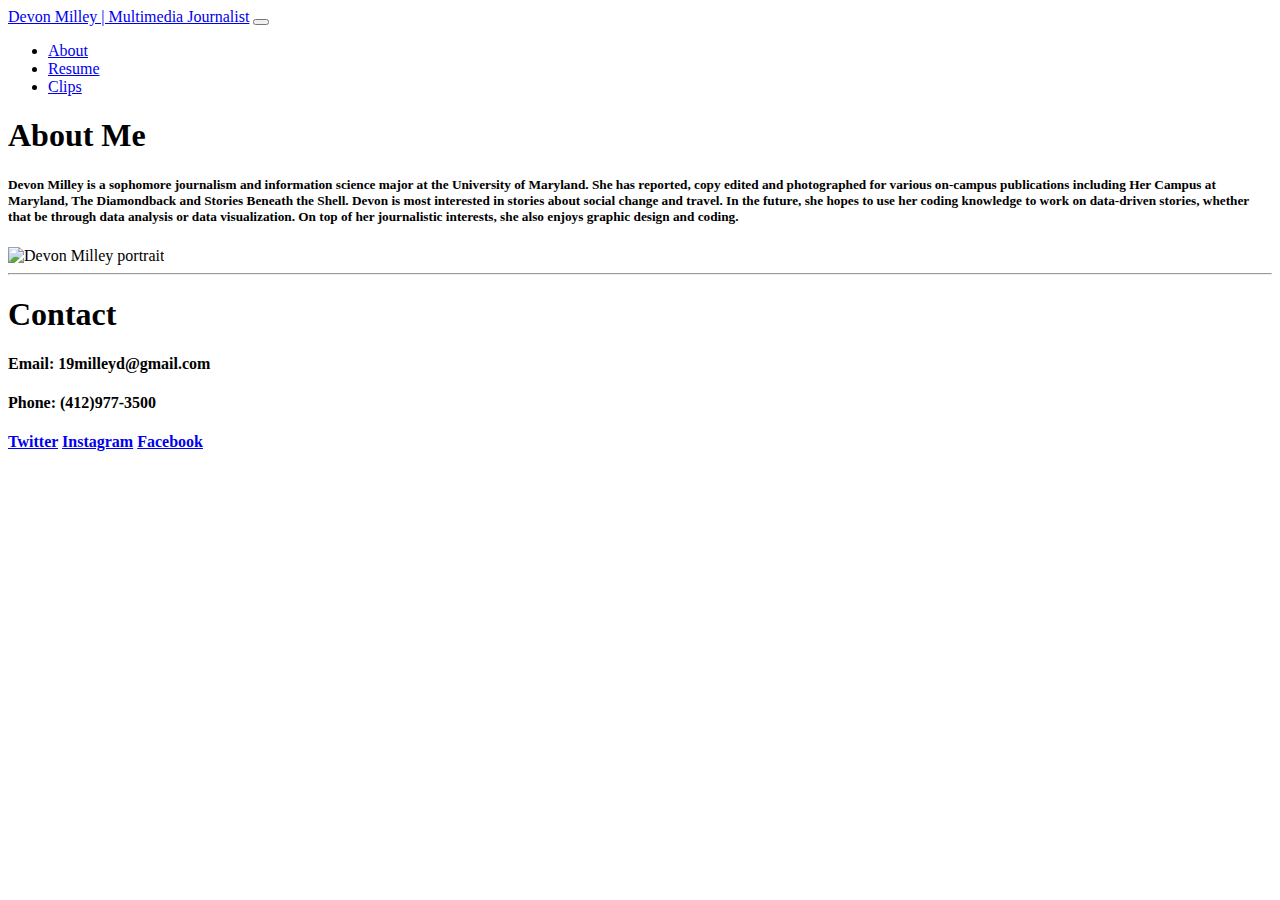
==== main page/index.html @ 1027b852 "reogranized folders and created a main page index" ====
<!doctype html>
<html lang="en">

<head>
    <meta charset="utf-8">
    <!-- meta tags and seo -->
    <title>Devon Milley | About</title>
    <meta name="description" content="">
    <meta name="author" content="">
    <!-- mobile -->
    <meta name="viewport" content="width=device-width, initial-scale=1">
    <!-- google fonts -->
    <link rel="preconnect" href="https://fonts.gstatic.com">
    <link href="https://fonts.googleapis.com/css2?family=Noto+Sans:ital,wght@0,400;0,700;1,400;1,700&family=Open+Sans+Condensed:ital,wght@0,300;0,700;1,300&family=Raleway:ital,wght@0,300;0,400;0,500;0,600;0,700;1,300;1,400;1,500;1,600;1,700&display=swap" rel="stylesheet">
    <link href="https://fonts.googleapis.com/css2?family=Playfair+Display:ital,wght@0,400;0,500;0,600;0,700;1,400;1,500;1,600;1,700&display=swap" rel="stylesheet">
    <!-- bootstrap css -->
    <link href="https://cdn.jsdelivr.net/npm/bootstrap@5.0.0-beta2/dist/css/bootstrap.min.css" rel="stylesheet" integrity="sha384-BmbxuPwQa2lc/FVzBcNJ7UAyJxM6wuqIj61tLrc4wSX0szH/Ev+nYRRuWlolflfl" crossorigin="anonymous">
    <!-- bootstrap css -->
    <link href="https://cdn.jsdelivr.net/npm/bootstrap@5.0.0-beta2/dist/css/bootstrap.min.css" rel="stylesheet" integrity="sha384-BmbxuPwQa2lc/FVzBcNJ7UAyJxM6wuqIj61tLrc4wSX0szH/Ev+nYRRuWlolflfl" crossorigin="anonymous">
    <!-- custom css -->
    <link rel="stylesheet" type="text/css" href="../resume/css/style.css">
</head>
<!---->

<body>
    <nav class="navbar navbar-expand-lg custom-nav">
        <div class="container-fluid">
            <a class="navbar-brand" href="#">Devon Milley | Multimedia Journalist</a>
            <button class="navbar-toggler" type="button" data-bs-toggle="collapse" data-bs-target="#navbarText" aria-controls="navbarText" aria-expanded="false" aria-label="Toggle navigation">
                <span class="navbar-toggler-icon"></span>
            </button>
            <div class="collapse navbar-collapse" id="navbarText">
                <ul class="navbar-nav me-auto mb-2 mb-lg-0">
                    <li class="nav-item">
                        <a class="nav-link active" aria-current="page" href="site/index.html">About</a>
                    </li>
                    <li class="nav-item">
                        <a class="nav-link active" href="../resume/index.html">Resume</a>
                    </li>
                    <li class="nav-item">
                        <a class="nav-link active" href="../clips/index.html">Clips</a>
                    </li>
                </ul>
            </div>
        </div>
    </nav>
    <div class="container">
        <h1>About Me</h1>
        <div class="offset-lg-1 col-lg-10 offset-lg-1 bio">
            <div class="row">
                <div class="col-lg-7">
                    <h5 class="biotext">Devon Milley is a sophomore journalism and information science major at the University of Maryland. She has reported, copy edited and photographed for various on-campus publications including Her Campus at Maryland, The Diamondback and Stories Beneath the Shell. Devon is most interested in stories about social change and travel. In the future, she hopes to use her coding knowledge to work on data-driven stories, whether that be through data analysis or data visualization. On top of her journalistic interests, she also enjoys graphic design and coding.</h5>
                </div>
                <div class="col-lg-5 ">
                    <img src="images/IMG_3860.jpg" class="img-fluid" alt="Devon Milley portrait">
                </div>
            </div>
        </div>
        <hr>
        <div class="contact">
            <h1>Contact</h1>
            <h4>Email: 19milleyd@gmail.com</h4>
            <h4>Phone: (412)977-3500</h4>
            <h4><a href="http://twitter.com/dnm1023" target="_blank">Twitter</a>
                <a href="https://www.instagram.com/dnm1023/" target="_blank">Instagram</a>
                <a href="https://www.facebook.com/dnm1023/" target="_blank">Facebook</a></h4>
        </div>
    </div>
    <!--page contents go here-->
    <!---->
    <!-- bootstrap javascript -->
    <script src="https://cdn.jsdelivr.net/npm/bootstrap@5.0.0-beta2/dist/js/bootstrap.bundle.min.js" integrity="sha384-b5kHyXgcpbZJO/tY9Ul7kGkf1S0CWuKcCD38l8YkeH8z8QjE0GmW1gYU5S9FOnJ0" crossorigin="anonymous"></script>
</body>

</html>
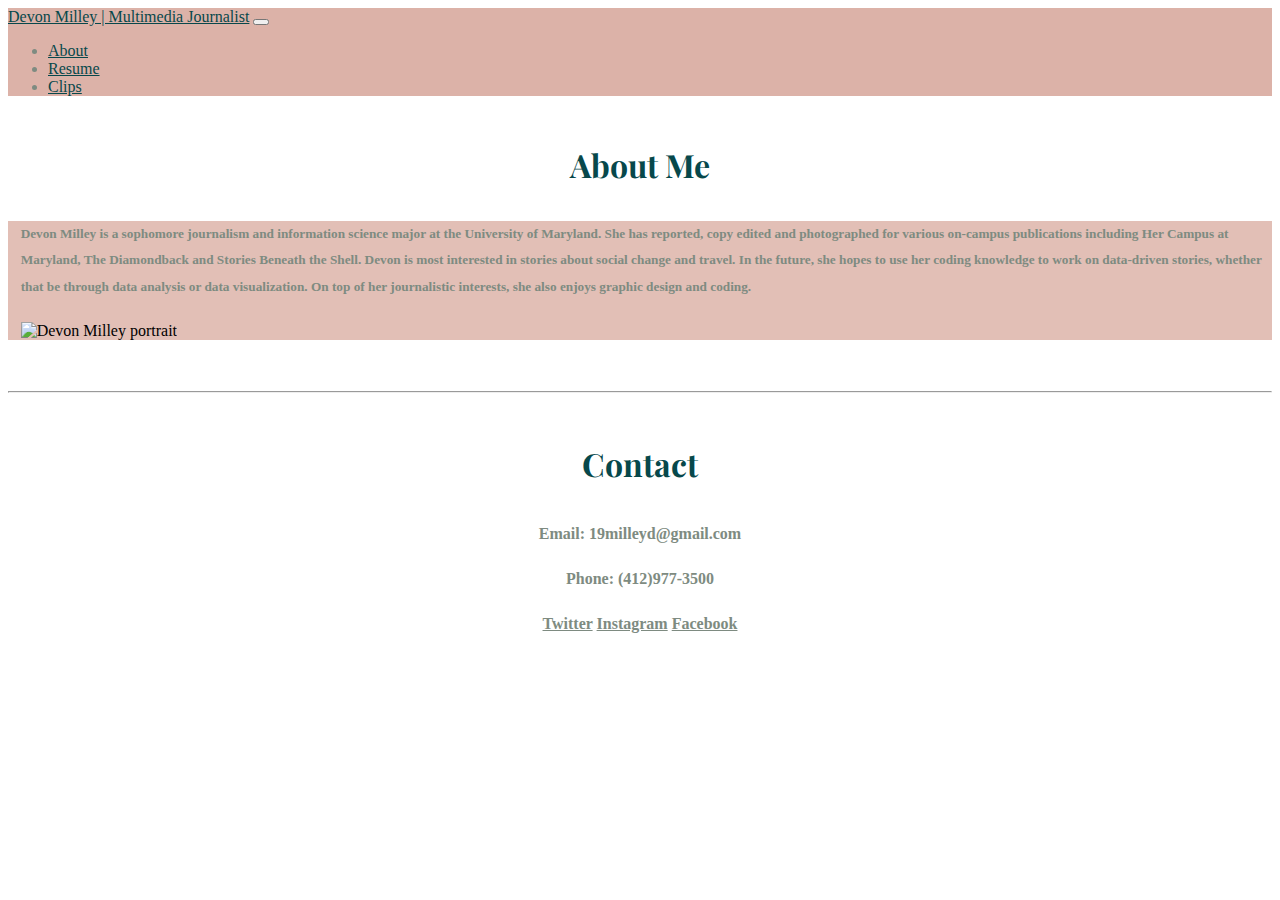
==== commit 42bf4c83: "added an image" ====
--- a/main page/index.html
+++ b/main page/index.html
@@ -18,7 +18,7 @@
     <!-- bootstrap css -->
     <link href="https://cdn.jsdelivr.net/npm/bootstrap@5.0.0-beta2/dist/css/bootstrap.min.css" rel="stylesheet" integrity="sha384-BmbxuPwQa2lc/FVzBcNJ7UAyJxM6wuqIj61tLrc4wSX0szH/Ev+nYRRuWlolflfl" crossorigin="anonymous">
     <!-- custom css -->
-    <link rel="stylesheet" type="text/css" href="../resume/css/style.css">
+    <link rel="stylesheet" type="text/css" href="../css/style.css">
 </head>
 <!---->
 
--- a/css/style.css
+++ b/css/style.css
@@ -0,0 +1,97 @@
+21/*FULL SITE*/
+
+body {
+    font-family: 'Raleway', sans-serif;
+}
+
+h1,
+.title {
+    color: #07484B;
+    text-align: center;
+    padding-bottom: 1%;
+    padding-top: 2%;
+}
+
+h1 {
+    font-family: 'Playfair Display', serif;
+}
+
+h1,
+h2,
+h4 {
+    font-weight: bold;
+}
+
+.custom-nav,
+.clips .custom-button {
+    background-color: #DCB2A8;
+}
+
+.custom-nav a {
+    color: #07484B;
+}
+
+
+.bio {
+    background-color: #E2BFB6;
+    margin-bottom: 4%;
+    padding-left: 1%;
+}
+
+.contact,
+.contact a {
+    text-align: center;
+    color: #7E8B81;
+    text-decoration: none;
+    line-height: 1.5;
+}
+
+.contact a {
+    text-decoration: underline;
+}
+
+.biotext {
+    line-height: 2;
+    color: #7E8B81;
+}
+
+
+h2 {
+    color: #55917F;
+}
+
+.date {
+    text-align: right;
+    color: #7E8B81;
+}
+
+h5,
+ul,
+h4,
+p {
+    color: #7E8B81;
+}
+
+.resume h1 {
+    padding-top: 2%;
+    padding-bottom: 2%;
+
+}
+
+
+.clips,
+.clips h5,
+.clips h6,
+.clips p,
+.clips a {
+    text-align: center;
+    color: #07484B;
+    background-color: #55917F;
+
+}
+
+.custom-button {
+    margin-bottom: 6%;
+}
+
+/*comment*/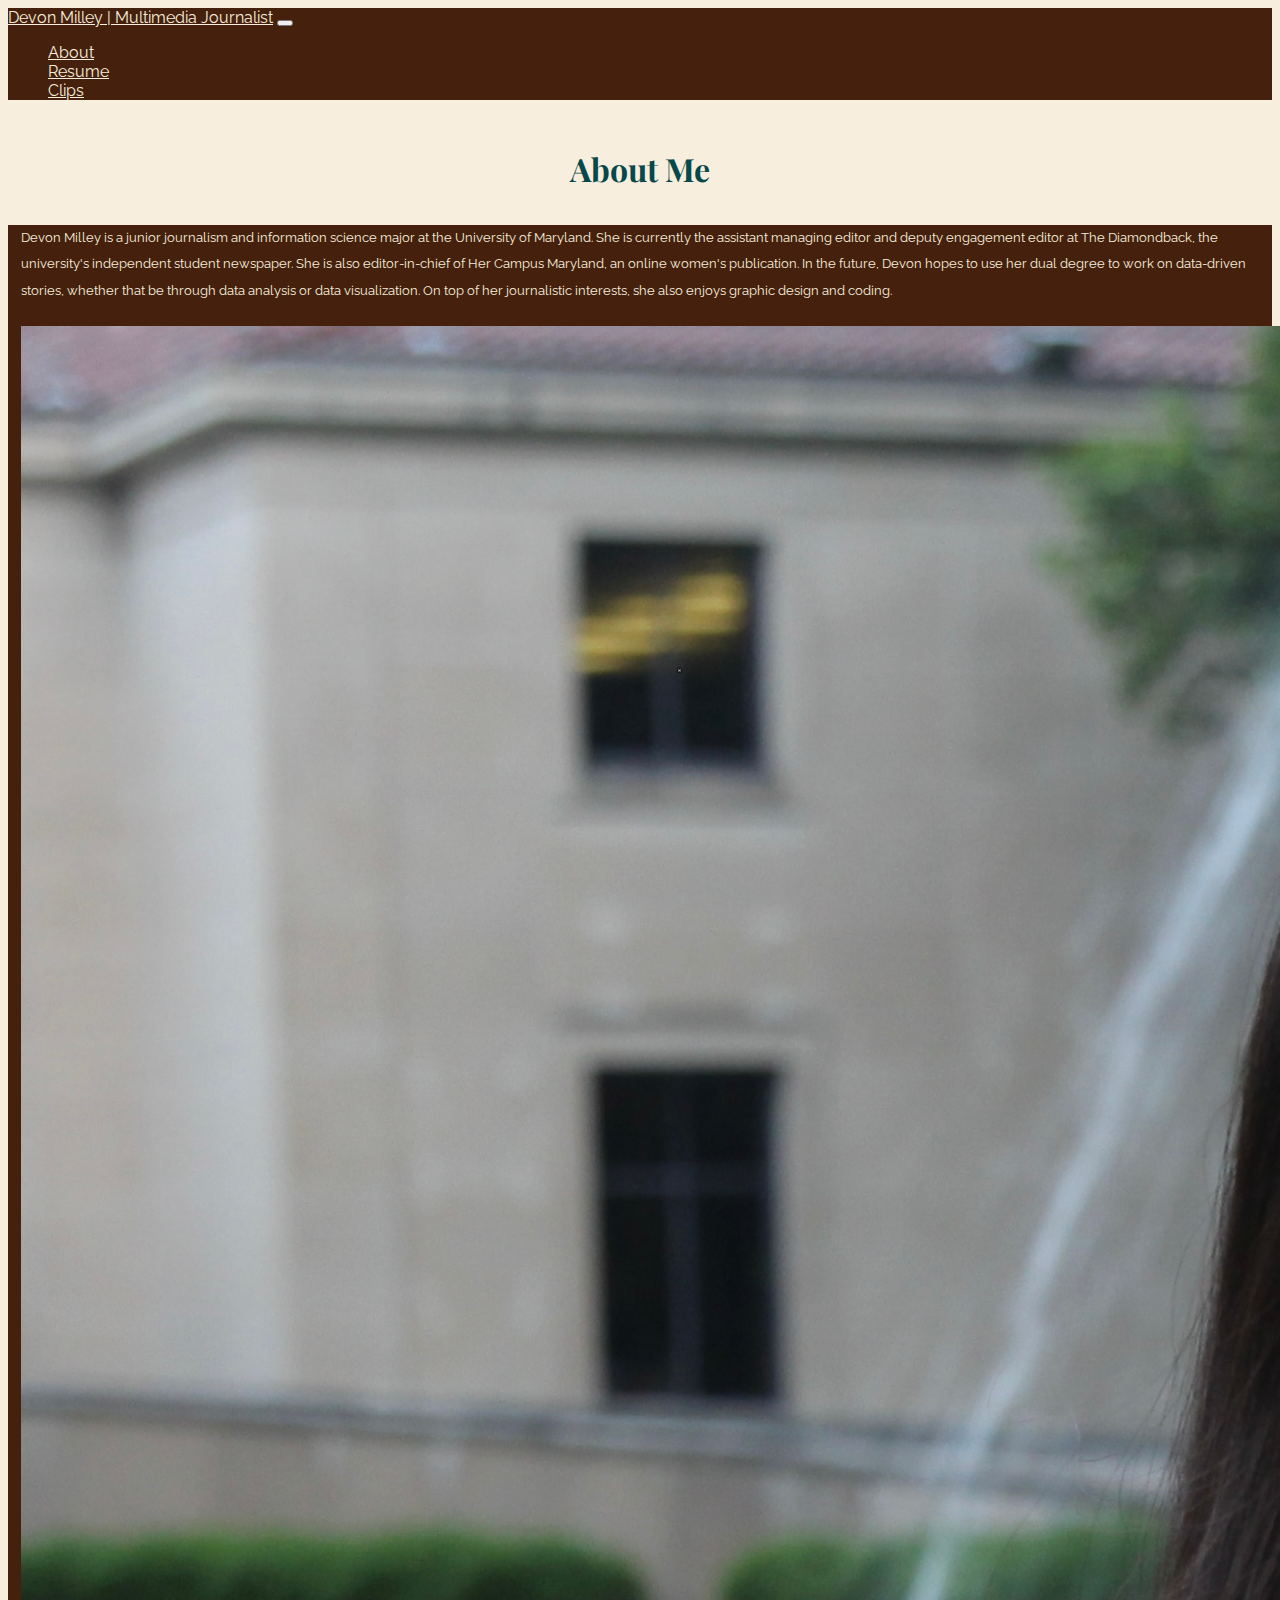
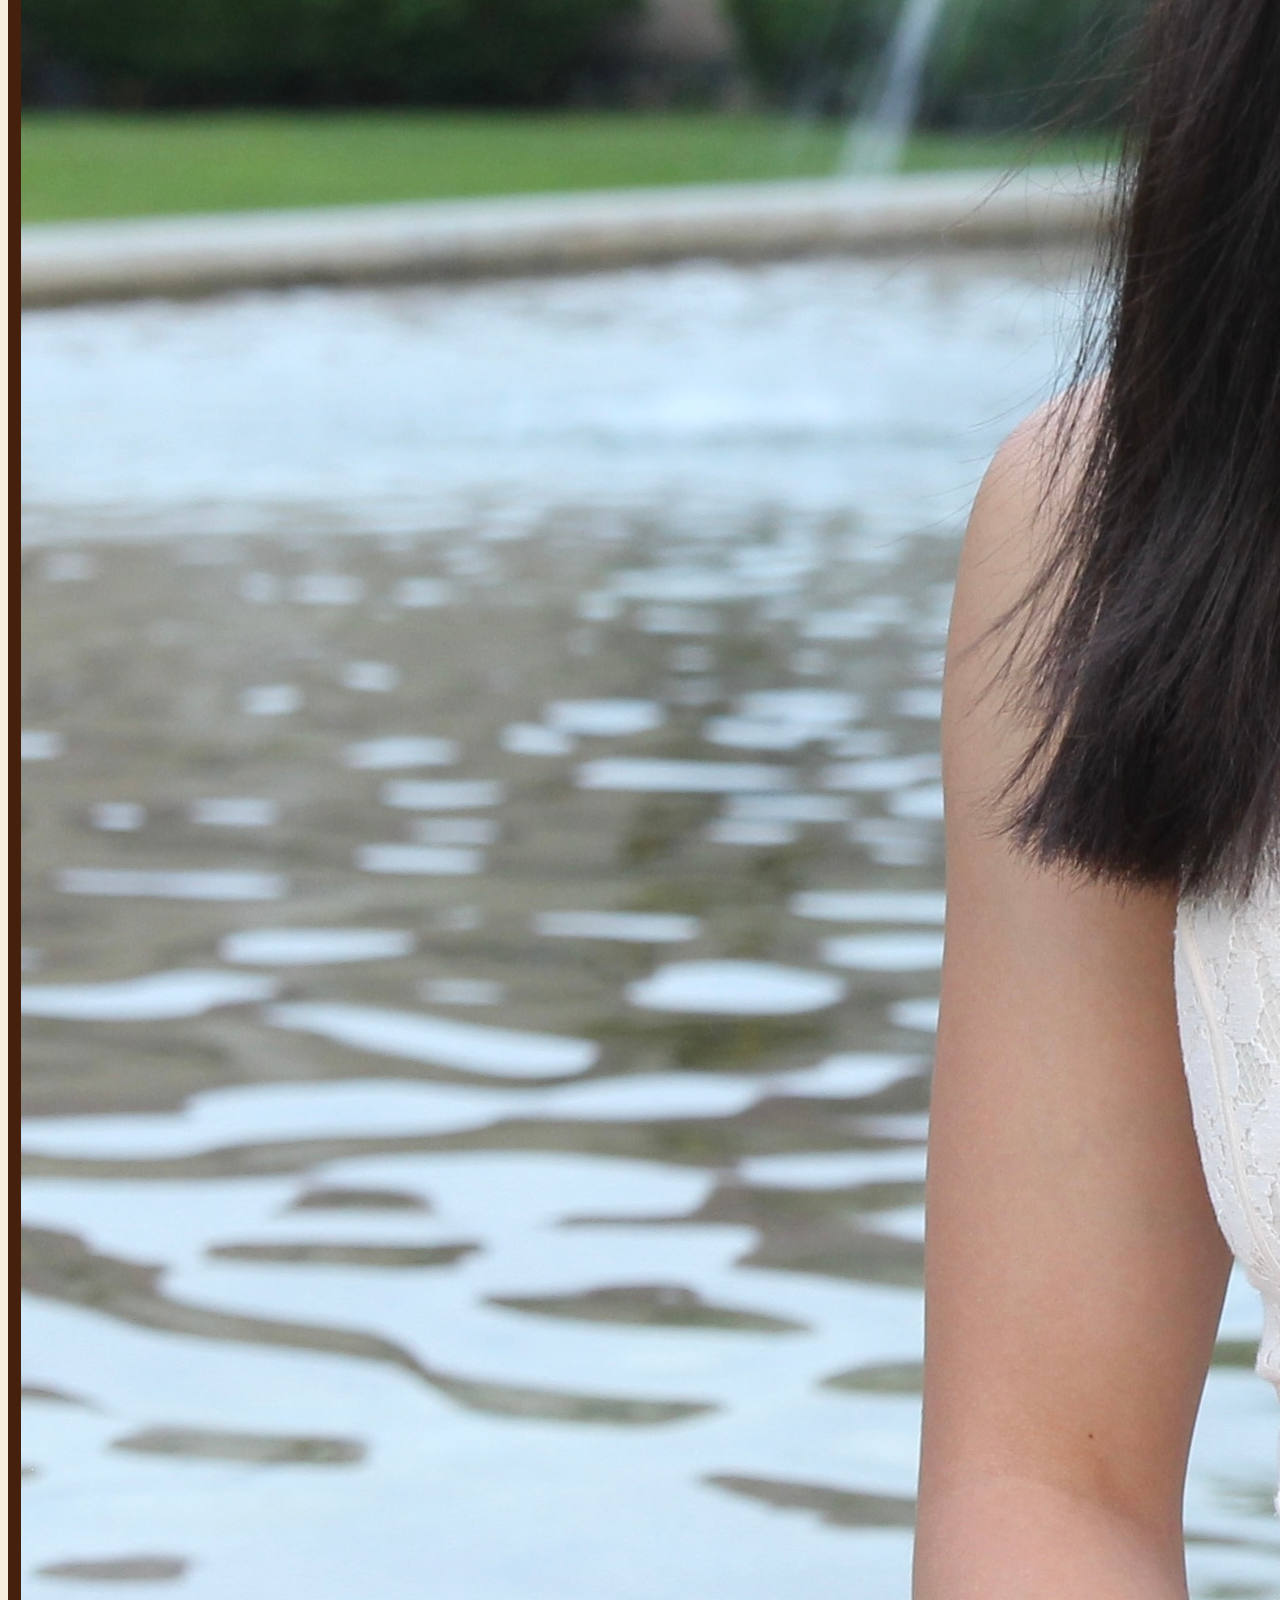
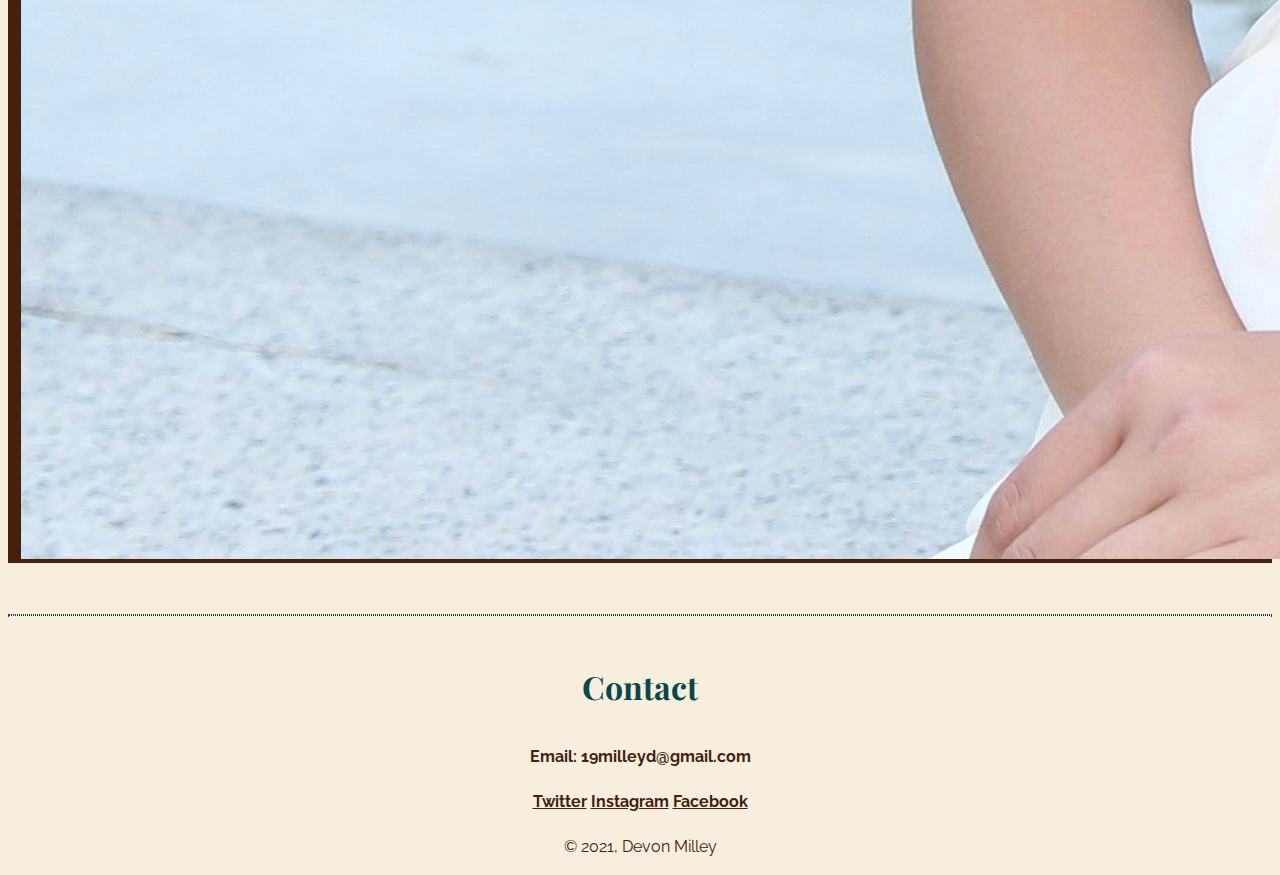
==== commit 5aa1661b: "edited main page and style" ====
--- a/main page/index.html
+++ b/main page/index.html
@@ -49,10 +49,10 @@
         <div class="offset-lg-1 col-lg-10 offset-lg-1 bio">
             <div class="row">
                 <div class="col-lg-7">
-                    <h5 class="biotext">Devon Milley is a sophomore journalism and information science major at the University of Maryland. She has reported, copy edited and photographed for various on-campus publications including Her Campus at Maryland, The Diamondback and Stories Beneath the Shell. Devon is most interested in stories about social change and travel. In the future, she hopes to use her coding knowledge to work on data-driven stories, whether that be through data analysis or data visualization. On top of her journalistic interests, she also enjoys graphic design and coding.</h5>
+                    <h5 class="biotext">Devon Milley is a junior journalism and information science major at the University of Maryland. She is currently the assistant managing editor and deputy engagement editor at The Diamondback, the university's independent student newspaper. She is also editor-in-chief of Her Campus Maryland, an online women's publication. In the future, Devon hopes to use her dual degree to work on data-driven stories, whether that be through data analysis or data visualization. On top of her journalistic interests, she also enjoys graphic design and coding.</h5>
                 </div>
                 <div class="col-lg-5 ">
-                    <img src="images/IMG_3860.jpg" class="img-fluid" alt="Devon Milley portrait">
+                    <img src="images/IMG_3860 copy.jpg" class="img-fluid" alt="Devon Milley portrait">
                 </div>
             </div>
         </div>
@@ -60,10 +60,10 @@
         <div class="contact">
             <h1>Contact</h1>
             <h4>Email: 19milleyd@gmail.com</h4>
-            <h4>Phone: (412)977-3500</h4>
-            <h4><a href="http://twitter.com/dnm1023" target="_blank">Twitter</a>
+            <h4><a href="http://twitter.com/devon_milley" target="_blank">Twitter</a>
                 <a href="https://www.instagram.com/dnm1023/" target="_blank">Instagram</a>
                 <a href="https://www.facebook.com/dnm1023/" target="_blank">Facebook</a></h4>
+            <p> © 2021, Devon Milley </p>
         </div>
     </div>
     <!--page contents go here-->
--- a/css/style.css
+++ b/css/style.css
@@ -1,7 +1,8 @@
-21/*FULL SITE*/
+/*FULL SITE*/
 
 body {
     font-family: 'Raleway', sans-serif;
+    background-color: #F7EEDE;
 }
 
 h1,
@@ -17,31 +18,31 @@
 }
 
 h1,
-h2,
-h4 {
+h2 {
     font-weight: bold;
 }
 
 .custom-nav,
 .clips .custom-button {
-    background-color: #DCB2A8;
+    background-color: #45210d;
 }
 
 .custom-nav a {
-    color: #07484B;
+    color: #F7EEDE;
 }
 
 
 .bio {
-    background-color: #E2BFB6;
+    background-color: #45210d;
     margin-bottom: 4%;
     padding-left: 1%;
 }
 
+
 .contact,
 .contact a {
     text-align: center;
-    color: #7E8B81;
+    color: #45210D;
     text-decoration: none;
     line-height: 1.5;
 }
@@ -52,7 +53,8 @@
 
 .biotext {
     line-height: 2;
-    color: #7E8B81;
+    color: #F7EEDE;
+    font-weight: normal;
 }
 
 
@@ -69,8 +71,13 @@
 ul,
 h4,
 p {
-    color: #7E8B81;
+    color: #45210D;
 }
+
+hr{
+    border: 1px dotted #07484B;
+}
+
 
 .resume h1 {
     padding-top: 2%;
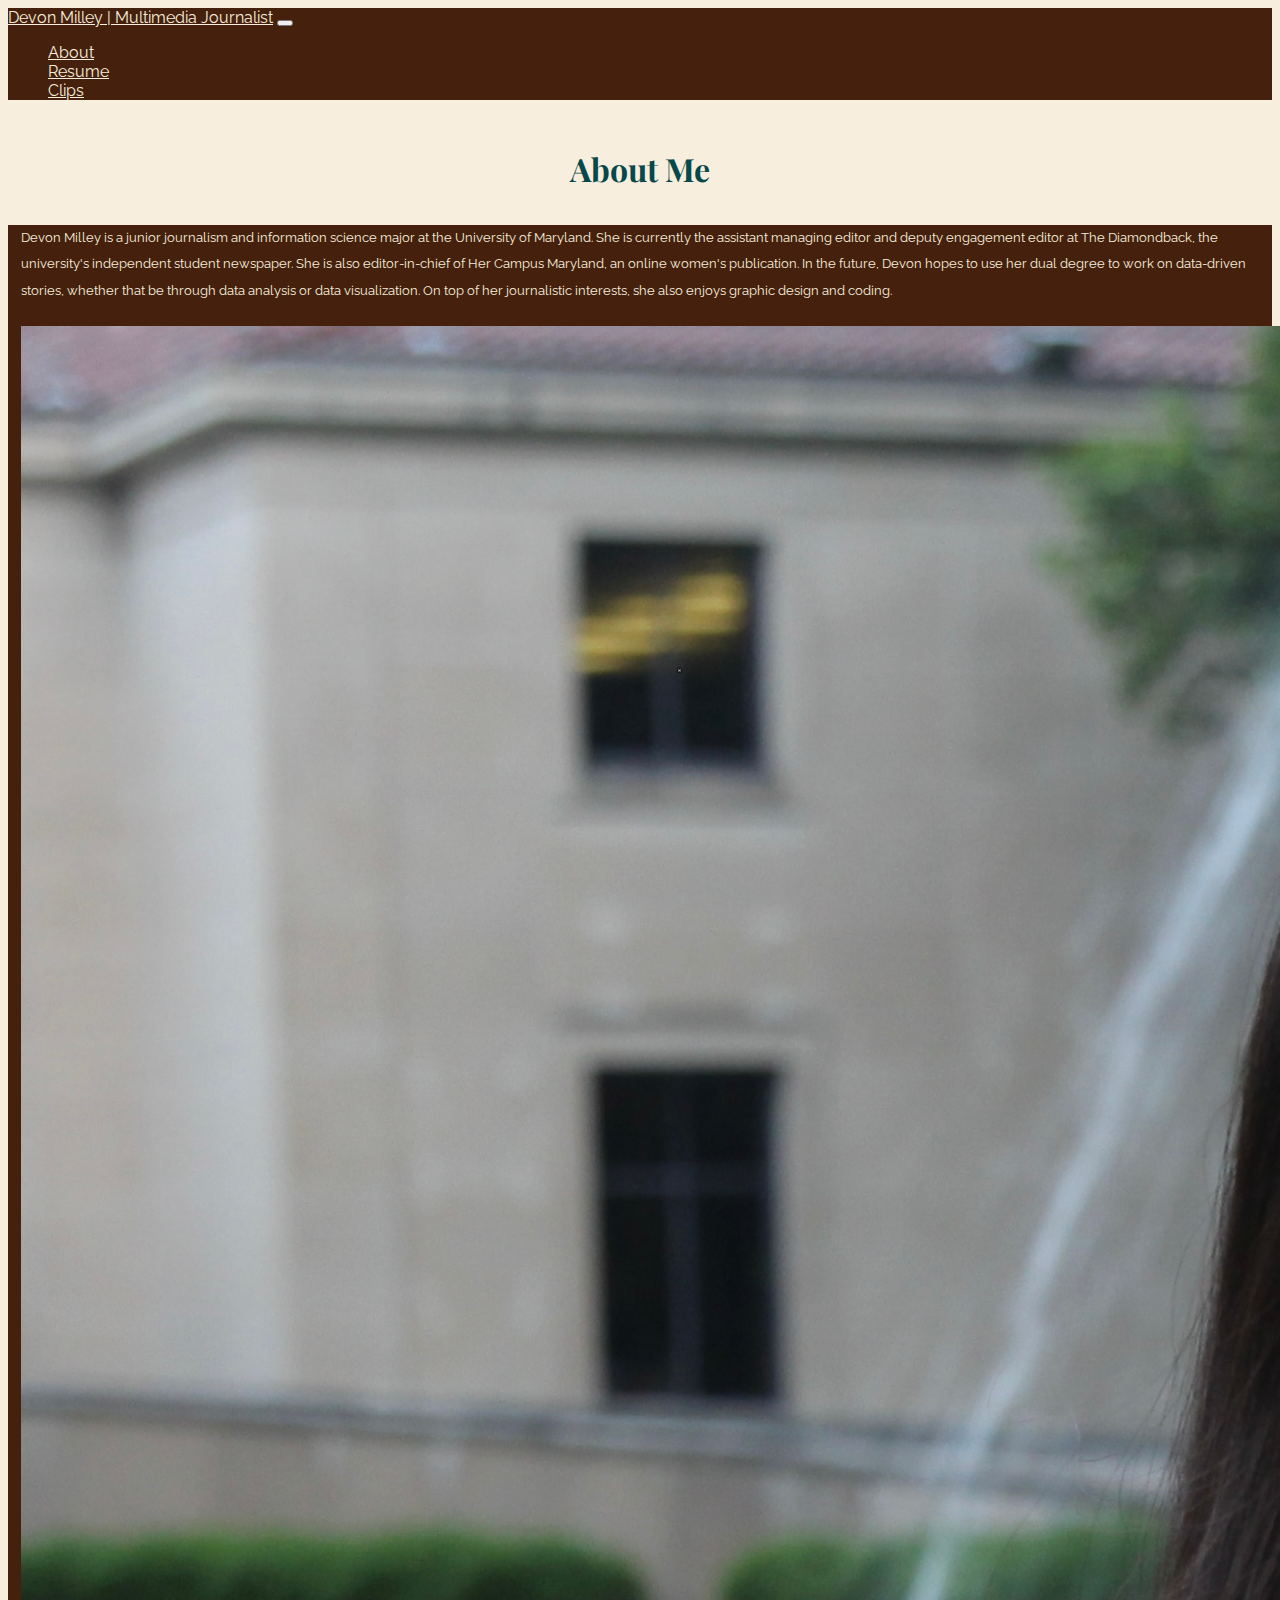
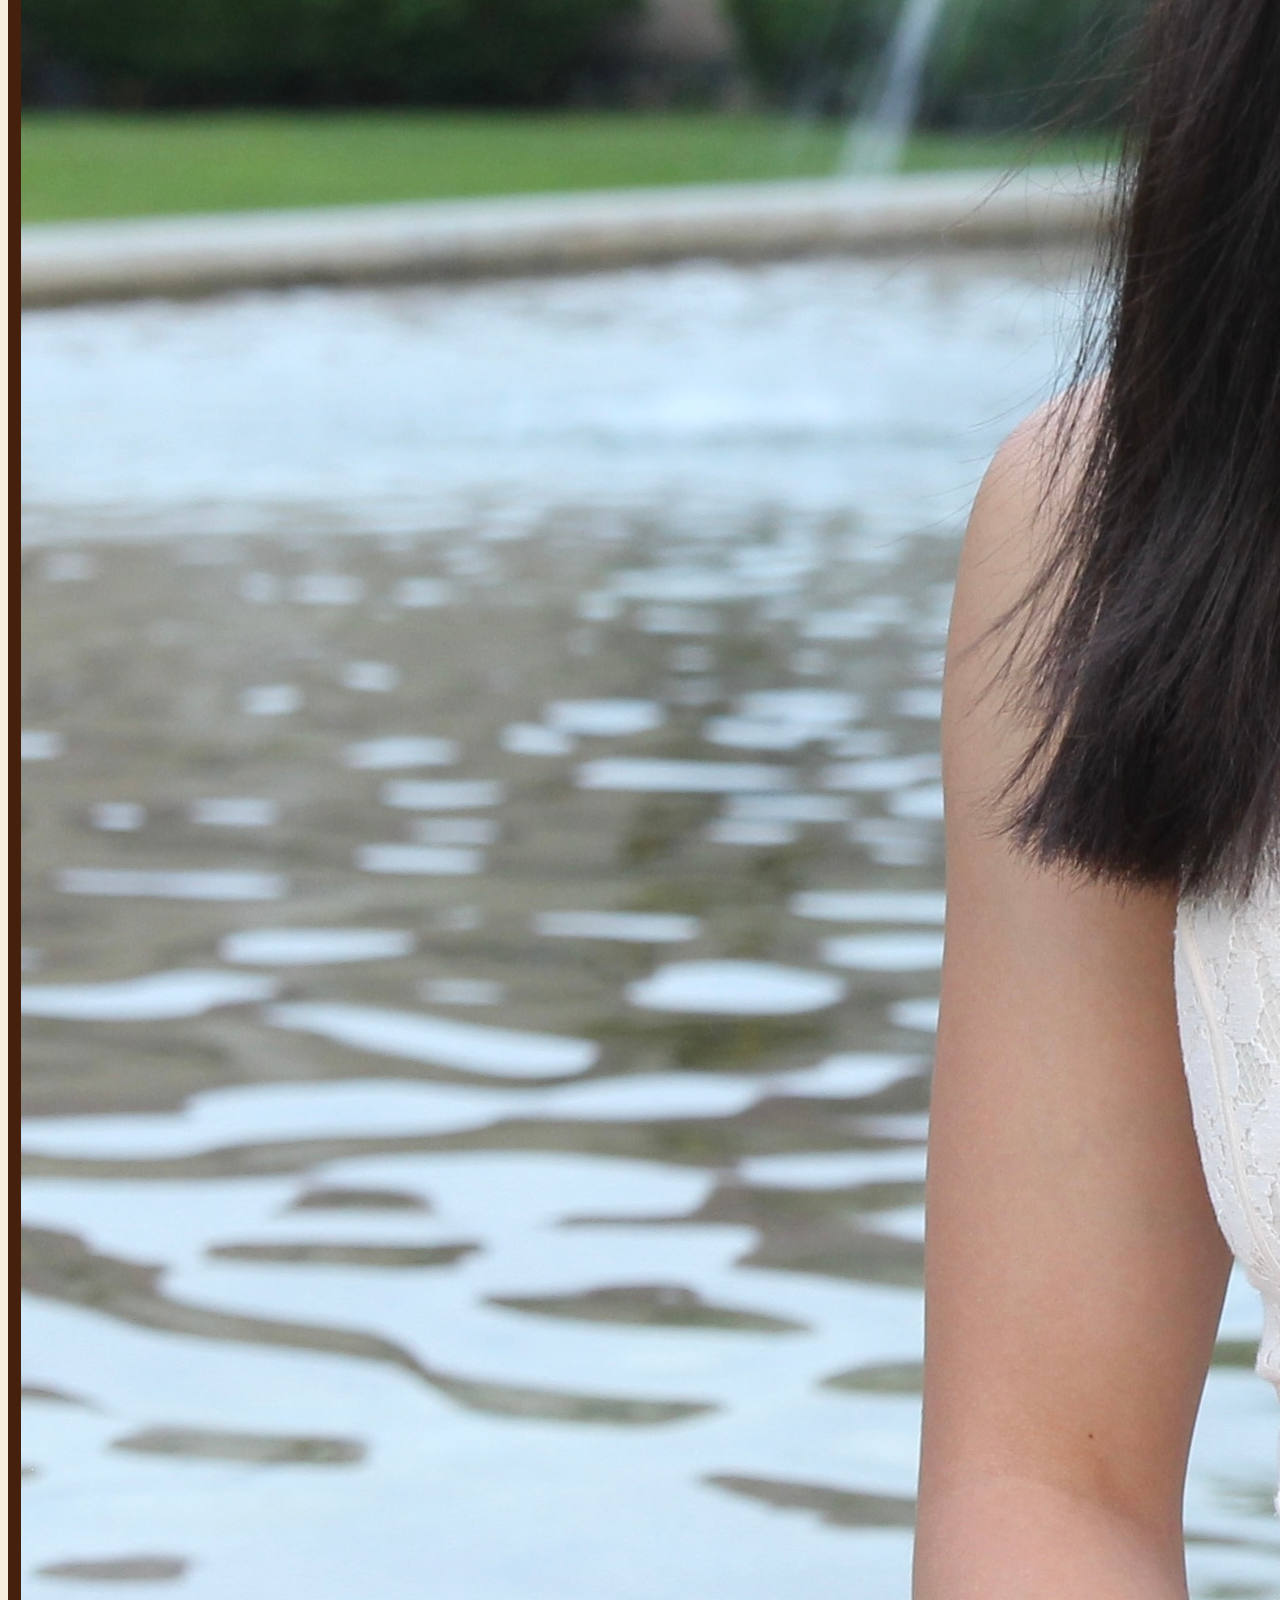
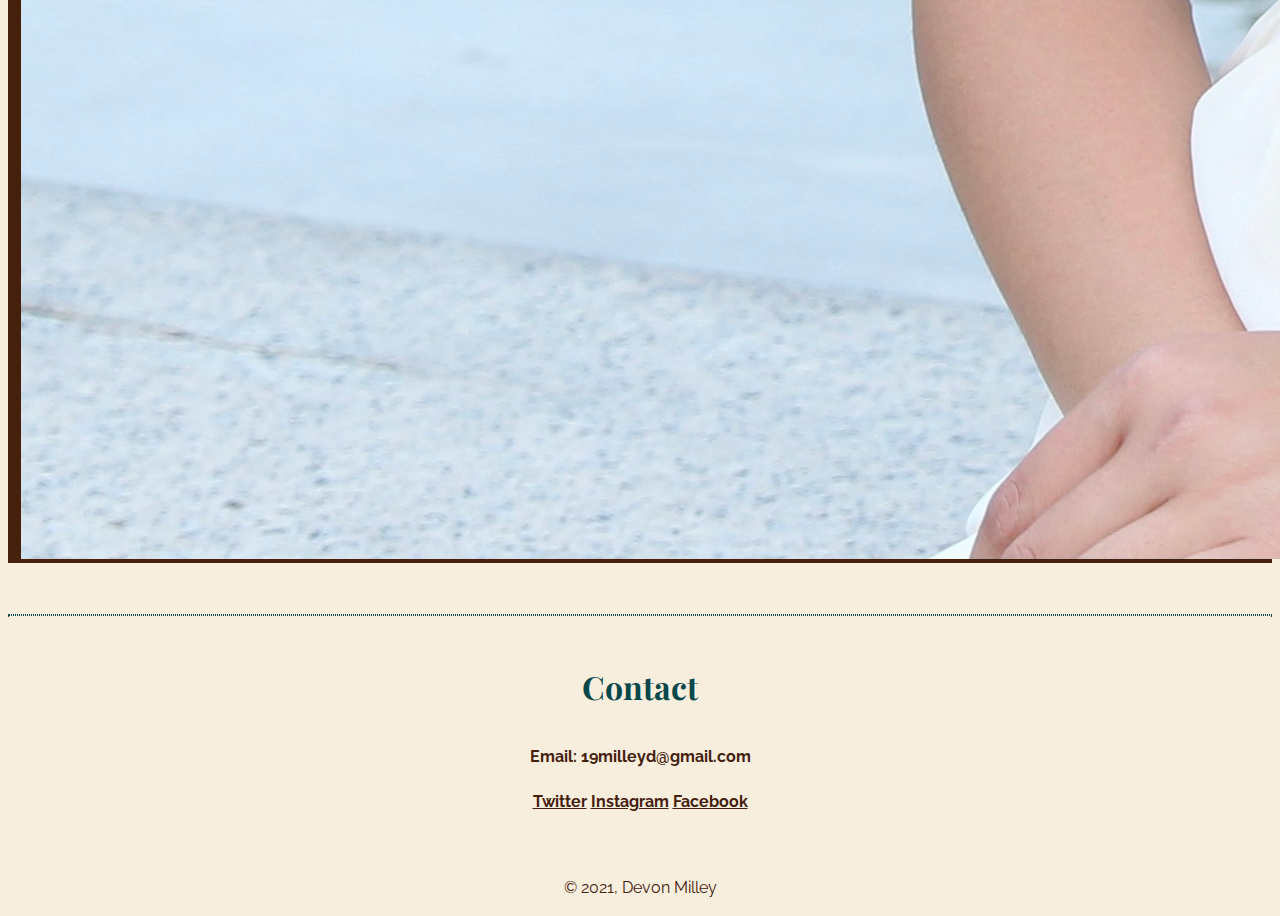
==== commit f3275ed2: "edited portfolio and added a picture" ====
--- a/main page/index.html
+++ b/main page/index.html
@@ -32,10 +32,10 @@
             <div class="collapse navbar-collapse" id="navbarText">
                 <ul class="navbar-nav me-auto mb-2 mb-lg-0">
                     <li class="nav-item">
-                        <a class="nav-link active" aria-current="page" href="site/index.html">About</a>
+                        <a class="nav-link active" aria-current="page" href="../main page/index.html" target="_blank">About</a>
                     </li>
                     <li class="nav-item">
-                        <a class="nav-link active" href="../resume/index.html">Resume</a>
+                        <a class="nav-link active" href="../resume/index.html" target="_blank">Resume</a>
                     </li>
                     <li class="nav-item">
                         <a class="nav-link active" href="../clips/index.html">Clips</a>
@@ -58,12 +58,14 @@
         </div>
         <hr>
         <div class="contact">
-            <h1>Contact</h1>
-            <h4>Email: 19milleyd@gmail.com</h4>
-            <h4><a href="http://twitter.com/devon_milley" target="_blank">Twitter</a>
-                <a href="https://www.instagram.com/dnm1023/" target="_blank">Instagram</a>
-                <a href="https://www.facebook.com/dnm1023/" target="_blank">Facebook</a></h4>
-            <p> © 2021, Devon Milley </p>
+                <h1>Contact</h1>
+                <h4>Email: 19milleyd@gmail.com</h4>
+                <h4><a href="http://twitter.com/devon_milley" target="_blank">Twitter</a>
+                    <a href="https://www.instagram.com/dnm1023/" target="_blank">Instagram</a>
+                    <a href="https://www.facebook.com/dnm1023/" target="_blank">Facebook</a></h4>
+        <div class="footer">
+                <p> © 2021, Devon Milley </p>
+            </div>
         </div>
     </div>
     <!--page contents go here-->
--- a/css/style.css
+++ b/css/style.css
@@ -5,8 +5,18 @@
     background-color: #F7EEDE;
 }
 
-h1,
-.title {
+hr{
+    border: 1px dotted #07484B;
+}
+
+.title{
+    color: #F7EEDE;
+    text-align: center;
+    padding-bottom: 1%;
+    padding-top: 2%;
+}
+
+h1 {
     color: #07484B;
     text-align: center;
     padding-bottom: 1%;
@@ -22,8 +32,13 @@
     font-weight: bold;
 }
 
+.custom-button {
+    margin-bottom: 6%;
+    background-color: #07484B;
+}
+
 .custom-nav,
-.clips .custom-button {
+.clips {
     background-color: #45210d;
 }
 
@@ -59,7 +74,7 @@
 
 
 h2 {
-    color: #55917F;
+    color: #07484B;
 }
 
 .date {
@@ -70,14 +85,10 @@
 h5,
 ul,
 h4,
+h6,
 p {
     color: #45210D;
 }
-
-hr{
-    border: 1px dotted #07484B;
-}
-
 
 .resume h1 {
     padding-top: 2%;
@@ -85,20 +96,38 @@
 
 }
 
+.resume-heading,
+.title{
+    font-style: italic;
+}
 
-.clips,
+.clips{
+    text-align: center;
+    color: #F7EEDE;
+    background-color: #45210D;
+}
+
 .clips h5,
 .clips h6,
-.clips p,
-.clips a {
+.clips p{
     text-align: center;
-    color: #07484B;
-    background-color: #55917F;
+    color: #F7EEDE;
+    background-color: #45210D;
+    padding-right: 1%;
+    padding-left: 1%;
 
 }
 
-.custom-button {
-    margin-bottom: 6%;
+.clips a{
+    text-align: center;
+    color: #F7EEDE;
+    padding-right: 1%;
+    padding-left: 1%;
+}
+
+.footer{
+    padding-top: 2%;
+    text-align: center;
 }
 
 /*comment*/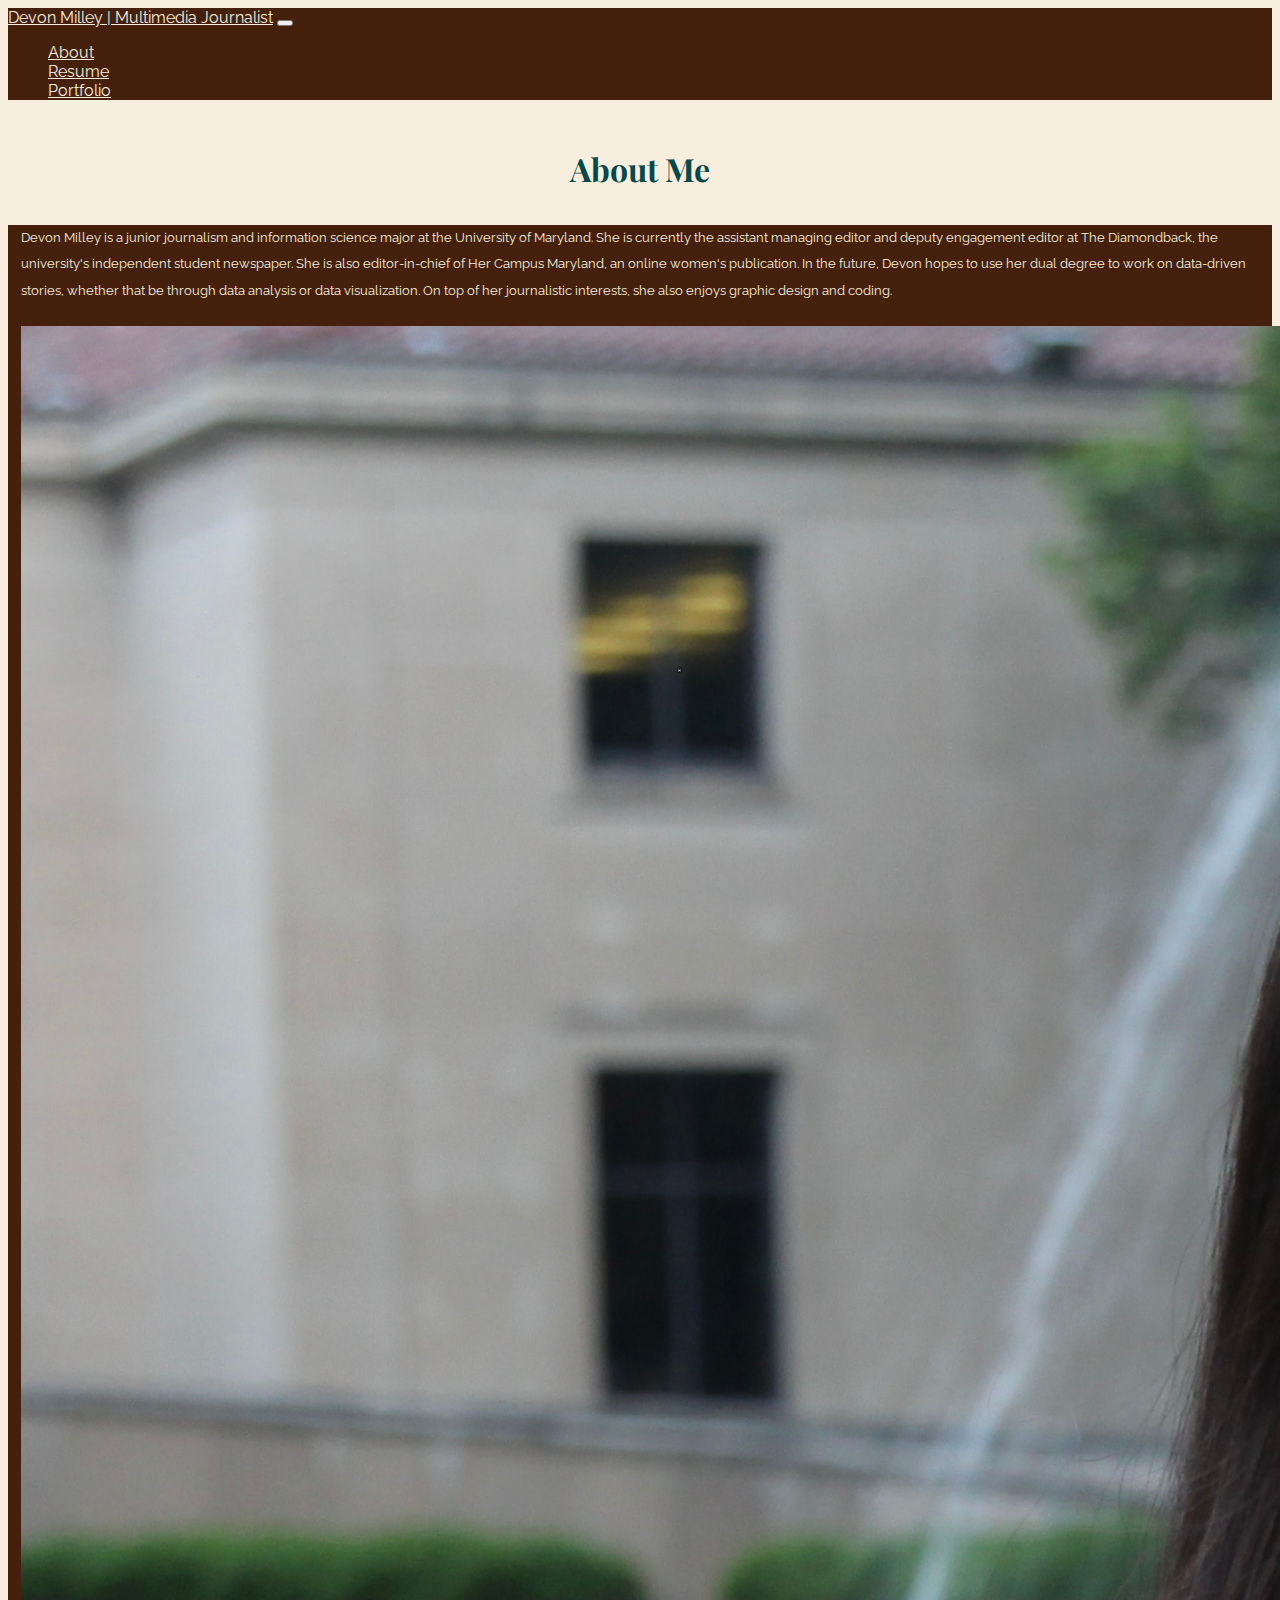
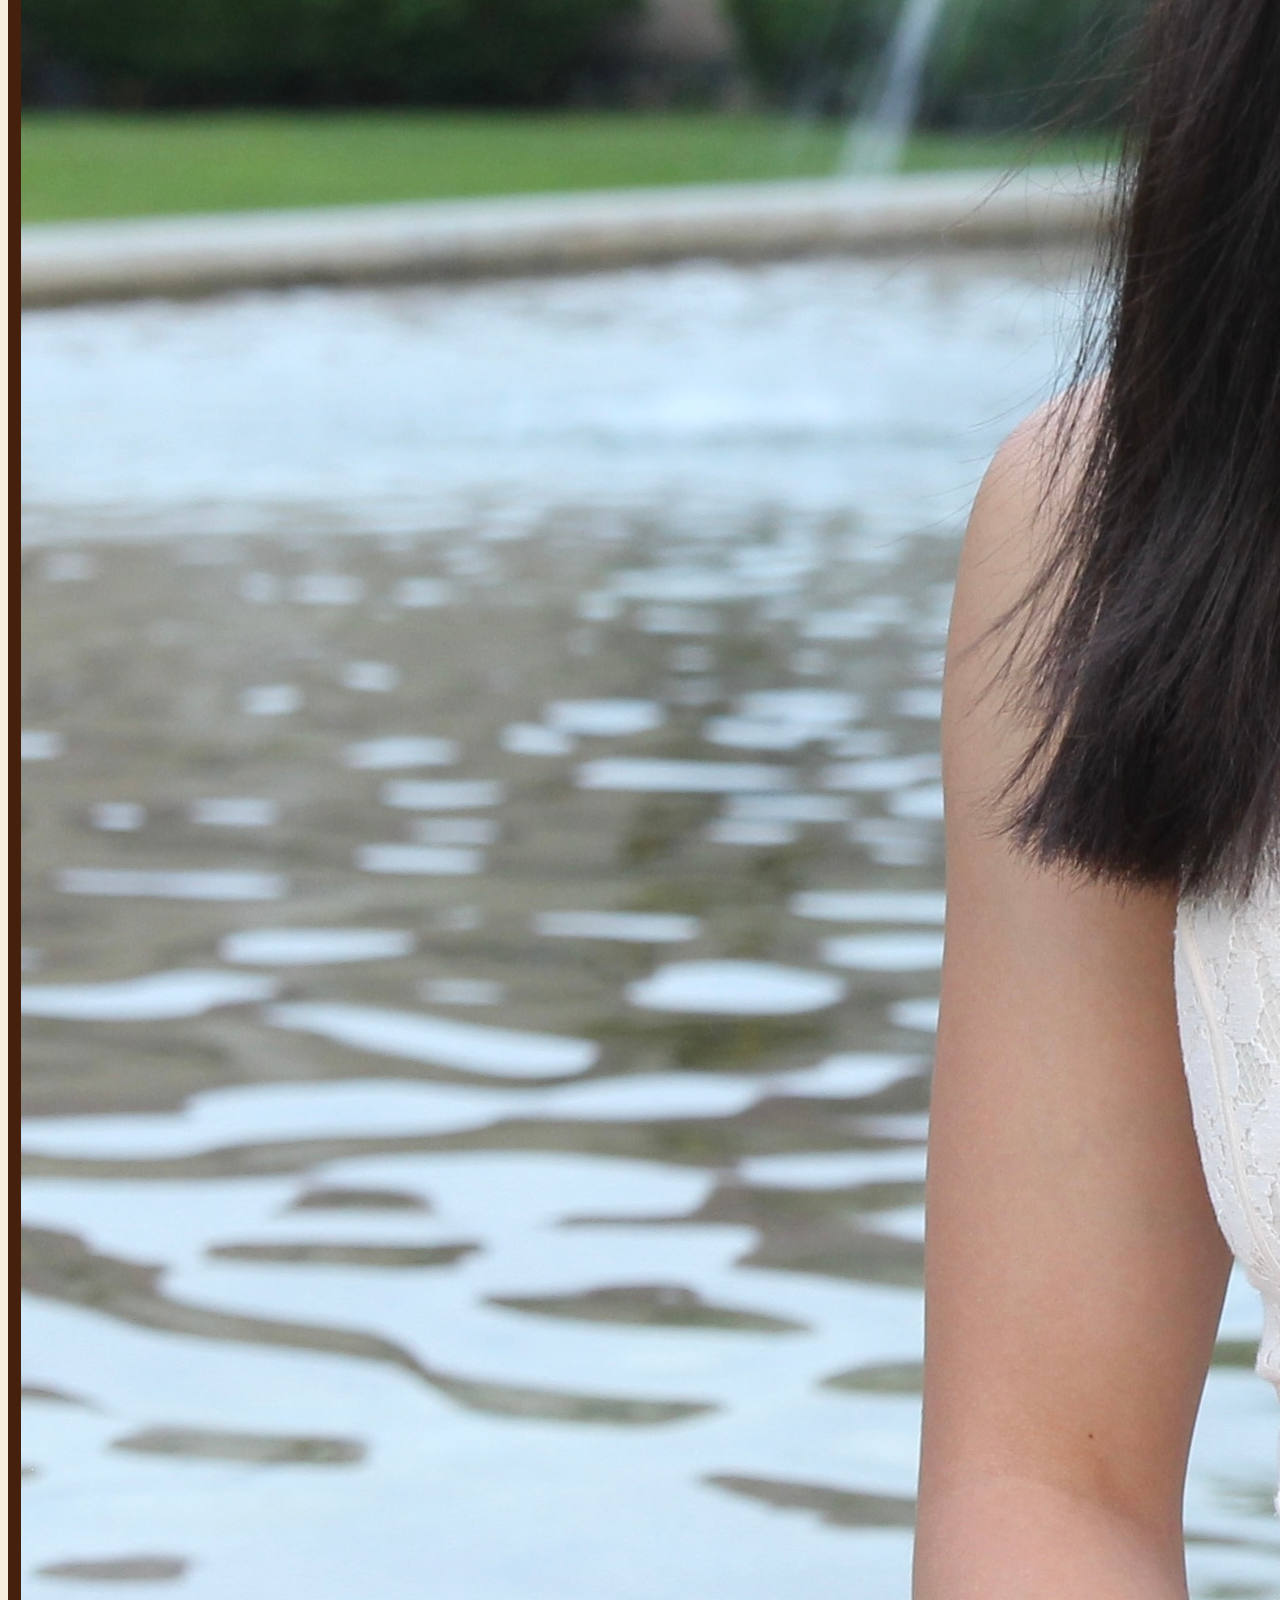
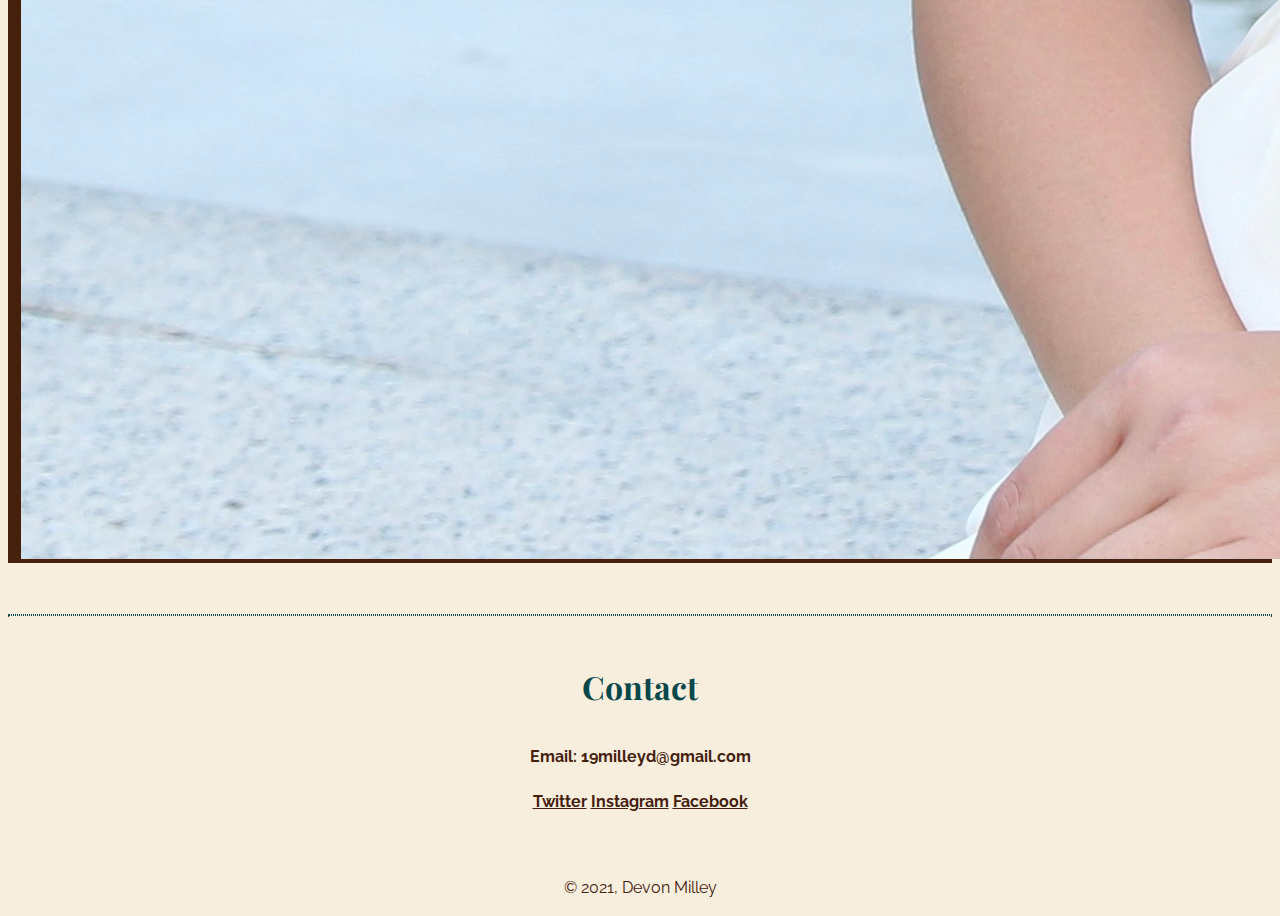
==== commit 0c192201: "edited website" ====
--- a/main page/index.html
+++ b/main page/index.html
@@ -38,7 +38,7 @@
                         <a class="nav-link active" href="../resume/index.html" target="_blank">Resume</a>
                     </li>
                     <li class="nav-item">
-                        <a class="nav-link active" href="../clips/index.html">Clips</a>
+                        <a class="nav-link active" href="../portfolio/index.html" target="_blank">Portfolio</a>
                     </li>
                 </ul>
             </div>
@@ -58,12 +58,12 @@
         </div>
         <hr>
         <div class="contact">
-                <h1>Contact</h1>
-                <h4>Email: 19milleyd@gmail.com</h4>
-                <h4><a href="http://twitter.com/devon_milley" target="_blank">Twitter</a>
-                    <a href="https://www.instagram.com/dnm1023/" target="_blank">Instagram</a>
-                    <a href="https://www.facebook.com/dnm1023/" target="_blank">Facebook</a></h4>
-        <div class="footer">
+            <h1>Contact</h1>
+            <h4>Email: 19milleyd@gmail.com</h4>
+            <h4><a href="http://twitter.com/devon_milley" target="_blank">Twitter</a>
+                <a href="https://www.instagram.com/dnm1023/" target="_blank">Instagram</a>
+                <a href="https://www.facebook.com/dnm1023/" target="_blank">Facebook</a></h4>
+            <div class="footer">
                 <p> © 2021, Devon Milley </p>
             </div>
         </div>
--- a/css/style.css
+++ b/css/style.css
@@ -5,11 +5,11 @@
     background-color: #F7EEDE;
 }
 
-hr{
+hr {
     border: 1px dotted #07484B;
 }
 
-.title{
+.title {
     color: #F7EEDE;
     text-align: center;
     padding-bottom: 1%;
@@ -97,11 +97,11 @@
 }
 
 .resume-heading,
-.title{
+.title {
     font-style: italic;
 }
 
-.clips{
+.clips {
     text-align: center;
     color: #F7EEDE;
     background-color: #45210D;
@@ -109,7 +109,7 @@
 
 .clips h5,
 .clips h6,
-.clips p{
+.clips p {
     text-align: center;
     color: #F7EEDE;
     background-color: #45210D;
@@ -118,14 +118,14 @@
 
 }
 
-.clips a{
+.clips a {
     text-align: center;
     color: #F7EEDE;
     padding-right: 1%;
     padding-left: 1%;
 }
 
-.footer{
+.footer {
     padding-top: 2%;
     text-align: center;
 }
